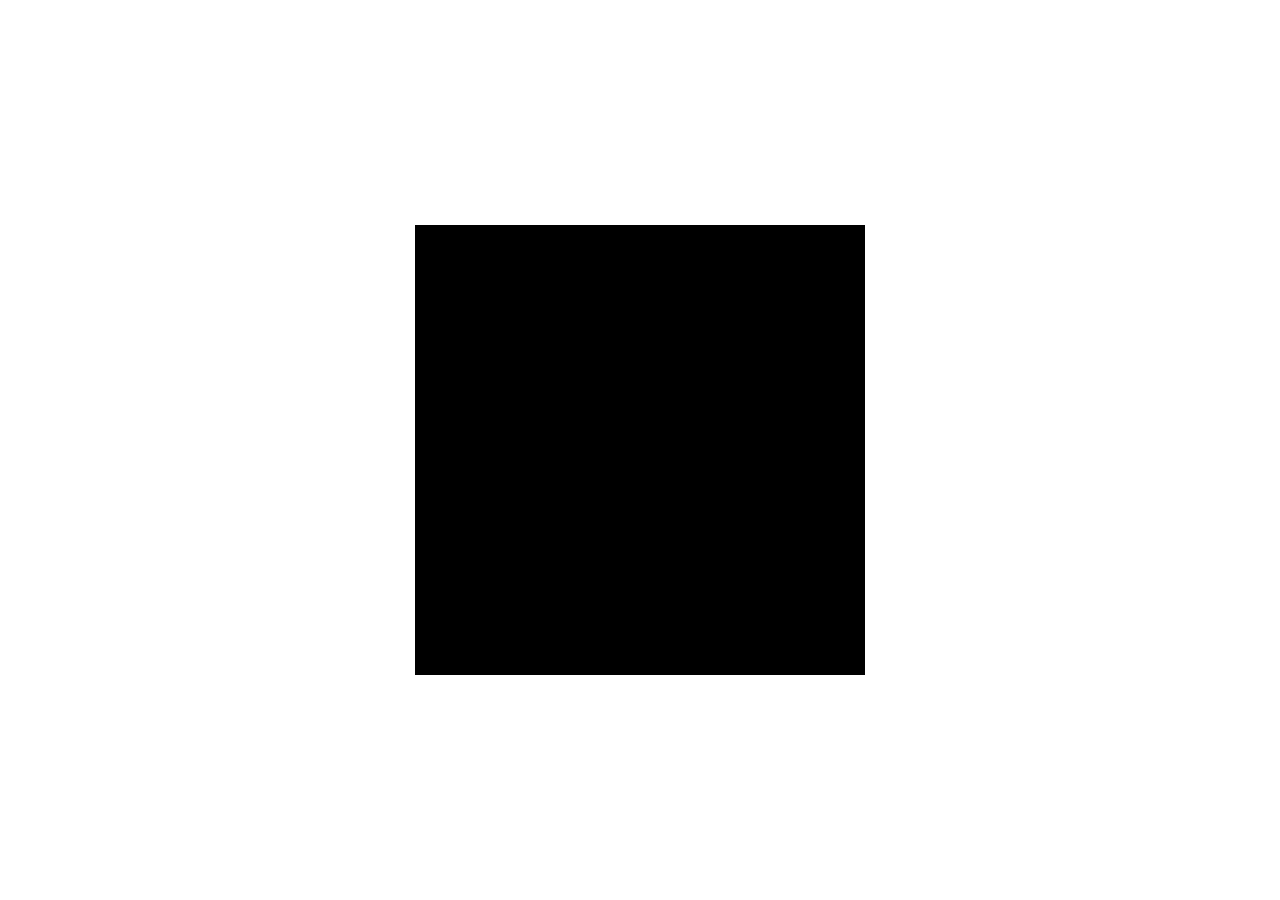
==== index.html @ b1cf2579 "create fur area" ====
<!DOCTYPE html>
<html lang="en">
    <head>
        <meta charset="UTF-8" />
        <meta http-equiv="X-UA-Compatible" content="IE=edge" />
        <meta name="viewport" content="width=device-width, initial-scale=1.0" />
        <link rel="stylesheet" href="style.css" />
        <title>fur</title>
        <script src="./jquery-3.6.0.min.js"></script>
    </head>
    <body>
        <article>
            <section id="furArea"></section>
        </article>
        <script src="./script.js"></script>
    </body>
</html>
---- style.css ----
body {
    margin: 0;
}
article {
    display: flex;
    justify-content: center;
    align-items: center;
    height: 100vh;
}

#furArea {
    position: relative;
    width: 50vh;
    height: 50vh;
    background-color: black;
}
#furArea div {
    position: absolute;
    background-color: aliceblue;
    width: 1vh;
    height: 10vh;
}
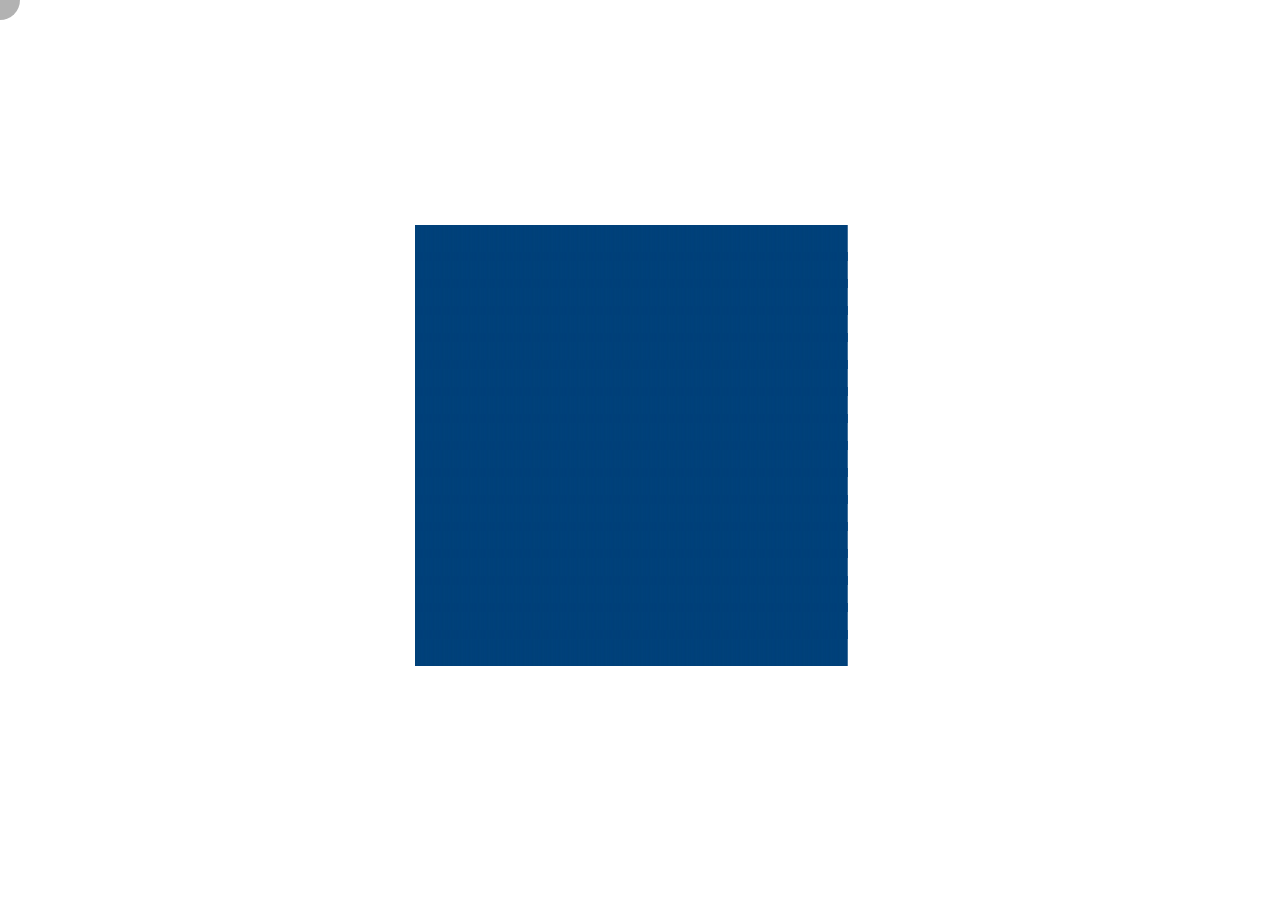
==== commit a9e0cff4: "create mouse circle" ====
--- a/index.html
+++ b/index.html
@@ -9,6 +9,7 @@
         <script src="./jquery-3.6.0.min.js"></script>
     </head>
     <body>
+        <div class="circle"></div>
         <article>
             <section id="furArea"></section>
         </article>
--- a/style.css
+++ b/style.css
@@ -12,11 +12,24 @@
     position: relative;
     width: 50vh;
     height: 50vh;
-    background-color: black;
 }
 #furArea div {
     position: absolute;
-    background-color: aliceblue;
-    width: 1vh;
-    height: 10vh;
+    background-color: rgb(0, 65, 122);
+    width: 0.1vh;
+    height: 4vh;
 }
+#furArea div:hover {
+    background-color: rgb(1, 117, 218);
+}
+.circle {
+    position: absolute;
+    top: 0;
+    left: 0;
+    width: 40px;
+    height: 40px;
+    border-radius: 50%;
+    background-color: #6363637e;
+    transform: translate(-50%, -50%);
+    z-index: 100;
+}
